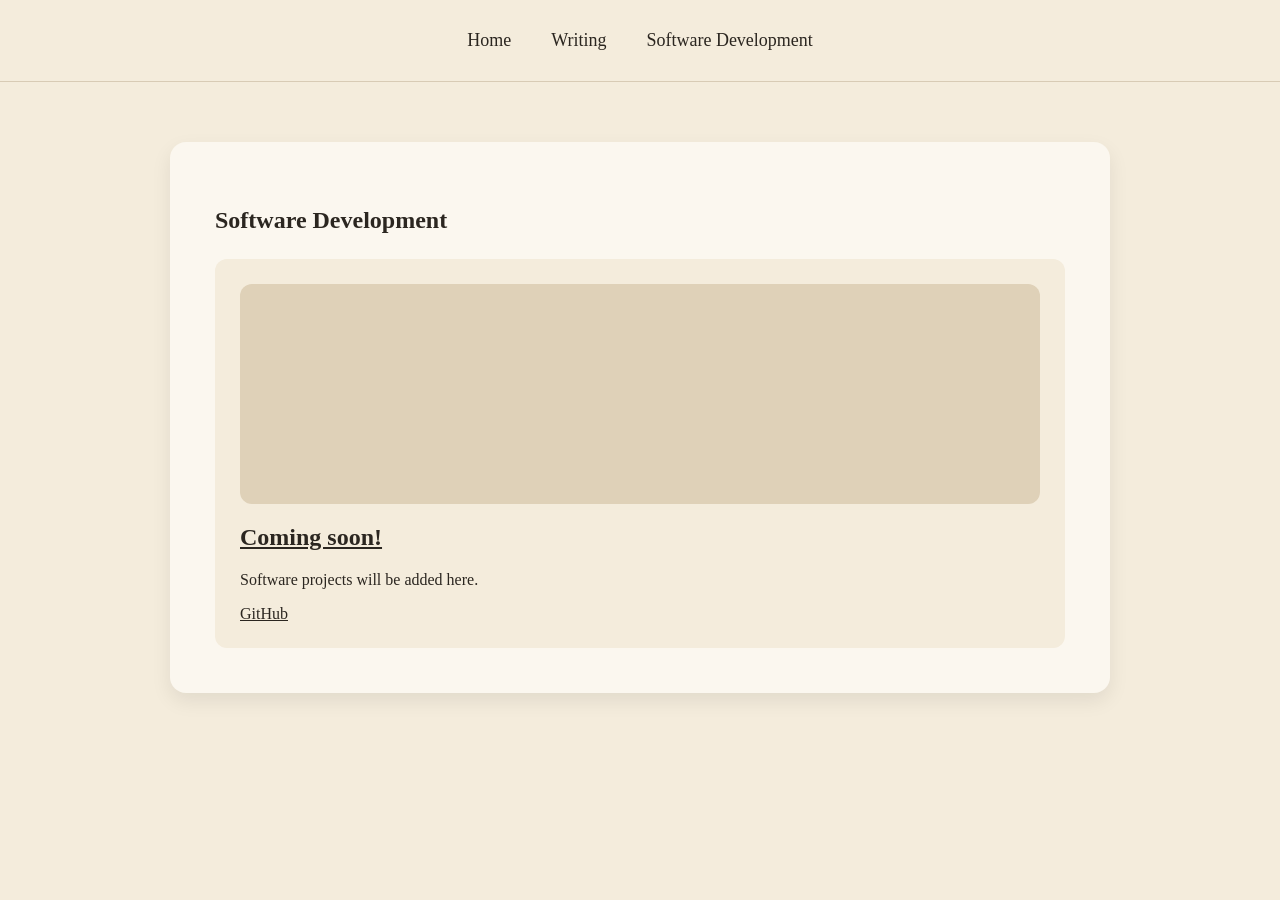
==== software.html @ a4cd9bc0 "Updated portfolio website" ====
<!DOCTYPE html>
<html lang="en">

<head>
    <meta charset="UTF-8">
    <meta name="viewport" content="width=device-width, initial-scale=1.0">
    <title>Software Development | Jeremy Jackson</title>

    <link rel="stylesheet" href="css/style.css">
</head>

<body>

    <nav>
        <a href="index.html">Home</a>
        <a href="writing.html">Writing</a>
        <a href="software.html">Software Development</a>
    </nav>

    <main>
        <section class="portfolio-section">

            <h1>Software Development</h1>

            <div id="software-container"></div>

        </section>
    </main>


    <script src="js/portfolio.js"></script>

    <script>
        const container = document.getElementById("software-container");

        softwareProjects.forEach(project => {

            container.innerHTML += `
                <div class="portfolio-card">

                    <div class="project-image">
                        ${project.image ? `<img src="${project.image}" alt="${project.title}">` : ""}
                    </div>

                    <h2>
                        <a href="${project.link}">
                            ${project.title}
                        </a>
                    </h2>

                    <p>
                        ${project.description}
                    </p>

                    <a href="${project.github}">
                        GitHub
                    </a>

                </div>
            `;

        });
    </script>

</body>

</html>
---- css/style.css ----
body {
    font-family: "Georgia", serif;
    background-color: #f4ecdc;
    color: #2b2620;
    margin: 0;
}


/* Navigation */

nav {
    display: flex;
    justify-content: center;
    gap: 40px;
    padding: 30px;
    border-bottom: 1px solid #d8cbb5;
}

nav a {
    color: #2b2620;
    text-decoration: none;
    font-size: 18px;
}

nav a:hover {
    opacity: 0.65;
}


/* Main containers */

.about,
.portfolio-section {
    max-width: 850px;
    margin: 60px auto;
    padding: 45px;
    background-color: #fbf7ef;
    border-radius: 16px;
    box-shadow: 0 8px 20px rgba(0, 0, 0, 0.08);
}


/* Homepage */

.about {
    text-align: center;
}

.profile-image {
    width: 160px;
    height: 160px;
    margin: 0 auto 30px;
    border-radius: 50%;
    background-color: #dfd1b8;
}


/* Portfolio cards */

.portfolio-card {
    text-align: left;
    background-color: #f4ecdc;
    padding: 25px;
    margin-top: 25px;
    border-radius: 12px;
}


.portfolio-card h2 {
    margin-top: 0;
}


.portfolio-card a {
    color: #2b2620;
}


/* Project images */

.project-image {
    width: 100%;
    height: 220px;
    background-color: #dfd1b8;
    border-radius: 12px;
    margin-bottom: 20px;
    display: flex;
    justify-content: center;
    align-items: center;
}


.project-image img {
    max-width: 100%;
    max-height: 100%;
    border-radius: 12px;
}


/* Buttons */

.filters button {
    background-color: #dfd1b8;
    border: none;
    padding: 10px 15px;
    border-radius: 8px;
}


/* Mobile */

@media (max-width: 600px) {

    nav {
        flex-direction: column;
        align-items: center;
        gap: 15px;
    }


    .about,
    .portfolio-section {
        margin: 20px;
        padding: 25px;
    }

}
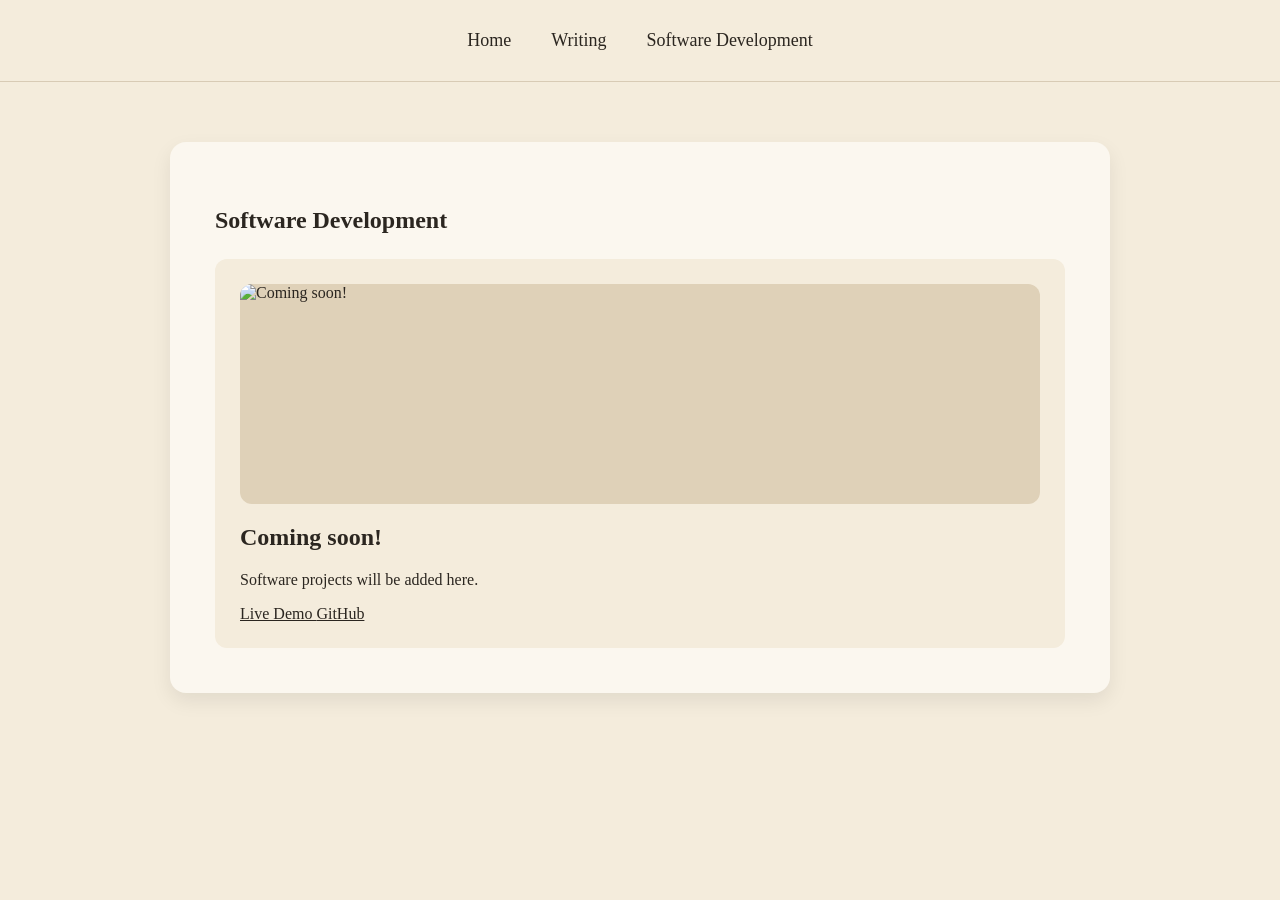
==== commit 90d6c9b2: "Added Claude instructions" ====
--- a/software.html
+++ b/software.html
@@ -17,7 +17,9 @@
         <a href="software.html">Software Development</a>
     </nav>
 
+
     <main>
+
         <section class="portfolio-section">
 
             <h1>Software Development</h1>
@@ -25,42 +27,60 @@
             <div id="software-container"></div>
 
         </section>
+
     </main>
 
 
     <script src="js/portfolio.js"></script>
 
     <script>
+
         const container = document.getElementById("software-container");
+
 
         softwareProjects.forEach(project => {
 
             container.innerHTML += `
+
                 <div class="portfolio-card">
 
                     <div class="project-image">
-                        ${project.image ? `<img src="${project.image}" alt="${project.title}">` : ""}
+
+                        ${project.image ? 
+                        `<img src="${project.image}" alt="${project.title}">`
+                        : ""}
+
                     </div>
 
+
                     <h2>
-                        <a href="${project.link}">
-                            ${project.title}
-                        </a>
+                        ${project.title}
                     </h2>
+
 
                     <p>
                         ${project.description}
                     </p>
 
+
+                    <a href="${project.demo}">
+                        Live Demo
+                    </a>
+
+
                     <a href="${project.github}">
                         GitHub
                     </a>
 
+
                 </div>
+
             `;
 
         });
+
     </script>
+
 
 </body>
 
--- a/css/style.css
+++ b/css/style.css
@@ -5,8 +5,6 @@
     margin: 0;
 }
 
-
-/* Navigation */
 
 nav {
     display: flex;
@@ -16,18 +14,18 @@
     border-bottom: 1px solid #d8cbb5;
 }
 
+
 nav a {
     color: #2b2620;
     text-decoration: none;
     font-size: 18px;
 }
 
+
 nav a:hover {
     opacity: 0.65;
 }
 
-
-/* Main containers */
 
 .about,
 .portfolio-section {
@@ -36,26 +34,29 @@
     padding: 45px;
     background-color: #fbf7ef;
     border-radius: 16px;
-    box-shadow: 0 8px 20px rgba(0, 0, 0, 0.08);
+    box-shadow: 0 8px 20px rgba(0,0,0,0.08);
 }
 
-
-/* Homepage */
 
 .about {
     text-align: center;
 }
 
+
 .profile-image {
     width: 160px;
     height: 160px;
     margin: 0 auto 30px;
-    border-radius: 50%;
-    background-color: #dfd1b8;
 }
 
 
-/* Portfolio cards */
+.profile-image img {
+    width: 100%;
+    height: 100%;
+    object-fit: cover;
+    border-radius: 50%;
+}
+
 
 .portfolio-card {
     text-align: left;
@@ -66,17 +67,10 @@
 }
 
 
-.portfolio-card h2 {
-    margin-top: 0;
-}
-
-
 .portfolio-card a {
     color: #2b2620;
 }
 
-
-/* Project images */
 
 .project-image {
     width: 100%;
@@ -84,30 +78,23 @@
     background-color: #dfd1b8;
     border-radius: 12px;
     margin-bottom: 20px;
-    display: flex;
-    justify-content: center;
-    align-items: center;
+    overflow: hidden;
 }
 
 
 .project-image img {
-    max-width: 100%;
-    max-height: 100%;
-    border-radius: 12px;
+    width: 100%;
+    height: 100%;
+    object-fit: cover;
 }
 
 
-/* Buttons */
-
-.filters button {
-    background-color: #dfd1b8;
-    border: none;
-    padding: 10px 15px;
-    border-radius: 8px;
+.resume-link {
+    display: inline-block;
+    margin-top: 20px;
+    color: #2b2620;
 }
 
-
-/* Mobile */
 
 @media (max-width: 600px) {
 
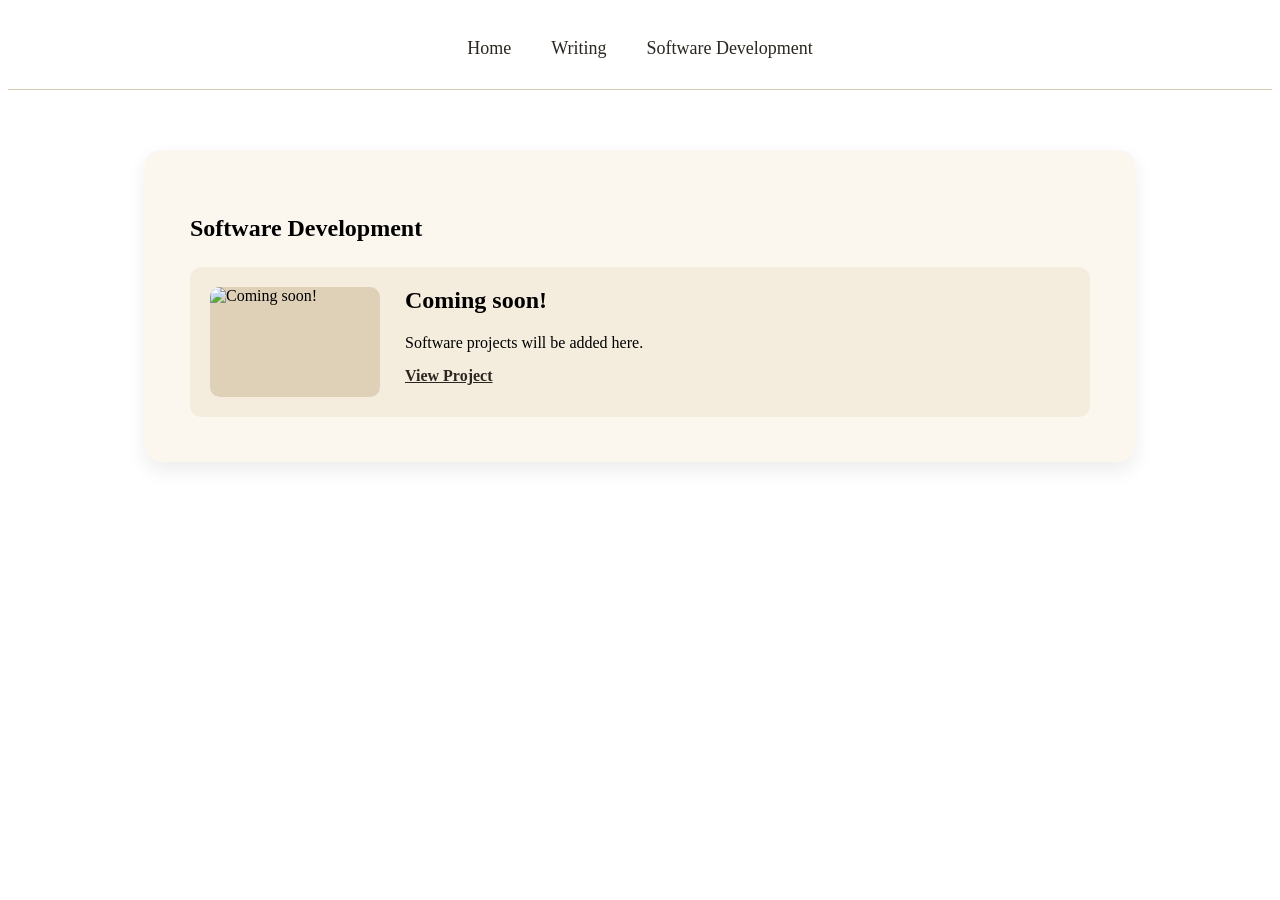
==== commit 14e4abf3: "small software page changes" ====
--- a/software.html
+++ b/software.html
@@ -37,41 +37,38 @@
 
         const container = document.getElementById("software-container");
 
-
         softwareProjects.forEach(project => {
 
             container.innerHTML += `
 
-                <div class="portfolio-card">
+                <div class="software-card">
 
-                    <div class="project-image">
+                    <div class="software-thumbnail">
 
-                        ${project.image ? 
-                        `<img src="${project.image}" alt="${project.title}">`
+                        ${project.image 
+                        ? `<img src="${project.image}" alt="${project.title}">`
                         : ""}
 
                     </div>
 
 
-                    <h2>
-                        ${project.title}
-                    </h2>
+                    <div class="software-info">
+
+                        <h2>${project.title}</h2>
+
+                        <p>${project.description}</p>
 
 
-                    <p>
-                        ${project.description}
-                    </p>
+                        <a href="${project.demo}">
+                            View Project
+                        </a>
 
 
-                    <a href="${project.demo}">
-                        Live Demo
-                    </a>
+                        ${project.github && project.github !== "#" 
+                        ? `<a href="${project.github}">GitHub</a>`
+                        : ""}
 
-
-                    <a href="${project.github}">
-                        GitHub
-                    </a>
-
+                    </div>
 
                 </div>
 
@@ -81,7 +78,6 @@
 
     </script>
 
-
 </body>
 
 </html>
--- a/css/style.css
+++ b/css/style.css
@@ -1,10 +1,9 @@
-body {
+bbody {
     font-family: "Georgia", serif;
     background-color: #f4ecdc;
     color: #2b2620;
     margin: 0;
 }
-
 
 nav {
     display: flex;
@@ -14,41 +13,36 @@
     border-bottom: 1px solid #d8cbb5;
 }
 
-
 nav a {
     color: #2b2620;
     text-decoration: none;
     font-size: 18px;
+    transition: opacity 0.2s ease;
 }
-
 
 nav a:hover {
     opacity: 0.65;
 }
 
-
 .about,
 .portfolio-section {
-    max-width: 850px;
+    max-width: 900px;
     margin: 60px auto;
     padding: 45px;
     background-color: #fbf7ef;
     border-radius: 16px;
-    box-shadow: 0 8px 20px rgba(0,0,0,0.08);
+    box-shadow: 0 8px 20px rgba(0, 0, 0, 0.08);
 }
-
 
 .about {
     text-align: center;
 }
 
-
 .profile-image {
-    width: 160px;
-    height: 160px;
+    width: 170px;
+    height: 170px;
     margin: 0 auto 30px;
 }
-
 
 .profile-image img {
     width: 100%;
@@ -57,46 +51,92 @@
     border-radius: 50%;
 }
 
+/* ---------- Writing ---------- */
 
 .portfolio-card {
-    text-align: left;
     background-color: #f4ecdc;
+    border-radius: 12px;
     padding: 25px;
     margin-top: 25px;
-    border-radius: 12px;
 }
 
+.portfolio-card h2 {
+    margin-top: 0;
+}
 
 .portfolio-card a {
     color: #2b2620;
+    font-weight: bold;
 }
 
+/* ---------- Software ---------- */
 
-.project-image {
-    width: 100%;
-    height: 220px;
-    background-color: #dfd1b8;
+.software-card {
+    display: flex;
+    gap: 25px;
+    align-items: flex-start;
+    background-color: #f4ecdc;
     border-radius: 12px;
-    margin-bottom: 20px;
-    overflow: hidden;
+    padding: 20px;
+    margin-top: 25px;
 }
 
+.software-thumbnail {
+    width: 170px;
+    height: 110px;
+    flex-shrink: 0;
+    overflow: hidden;
+    border-radius: 10px;
+    background-color: #dfd1b8;
+}
 
-.project-image img {
+.software-thumbnail img {
     width: 100%;
     height: 100%;
     object-fit: cover;
 }
 
-
-.resume-link {
-    display: inline-block;
-    margin-top: 20px;
-    color: #2b2620;
+.software-info {
+    flex: 1;
 }
 
+.software-info h2 {
+    margin-top: 0;
+}
 
-@media (max-width: 600px) {
+.software-info p {
+    margin-bottom: 15px;
+}
+
+.software-info a {
+    display: inline-block;
+    margin-right: 18px;
+    color: #2b2620;
+    font-weight: bold;
+}
+
+/* ---------- Filter Buttons ---------- */
+
+.filters {
+    margin-bottom: 25px;
+}
+
+.filters button {
+    background-color: #dfd1b8;
+    border: none;
+    border-radius: 8px;
+    padding: 10px 15px;
+    margin-right: 10px;
+    cursor: pointer;
+}
+
+.filters button:hover {
+    opacity: 0.8;
+}
+
+/* ---------- Mobile ---------- */
+
+@media (max-width: 700px) {
 
     nav {
         flex-direction: column;
@@ -104,11 +144,18 @@
         gap: 15px;
     }
 
-
     .about,
     .portfolio-section {
         margin: 20px;
         padding: 25px;
     }
 
+    .software-card {
+        flex-direction: column;
+    }
+
+    .software-thumbnail {
+        width: 100%;
+        height: 180px;
+    }
 }
